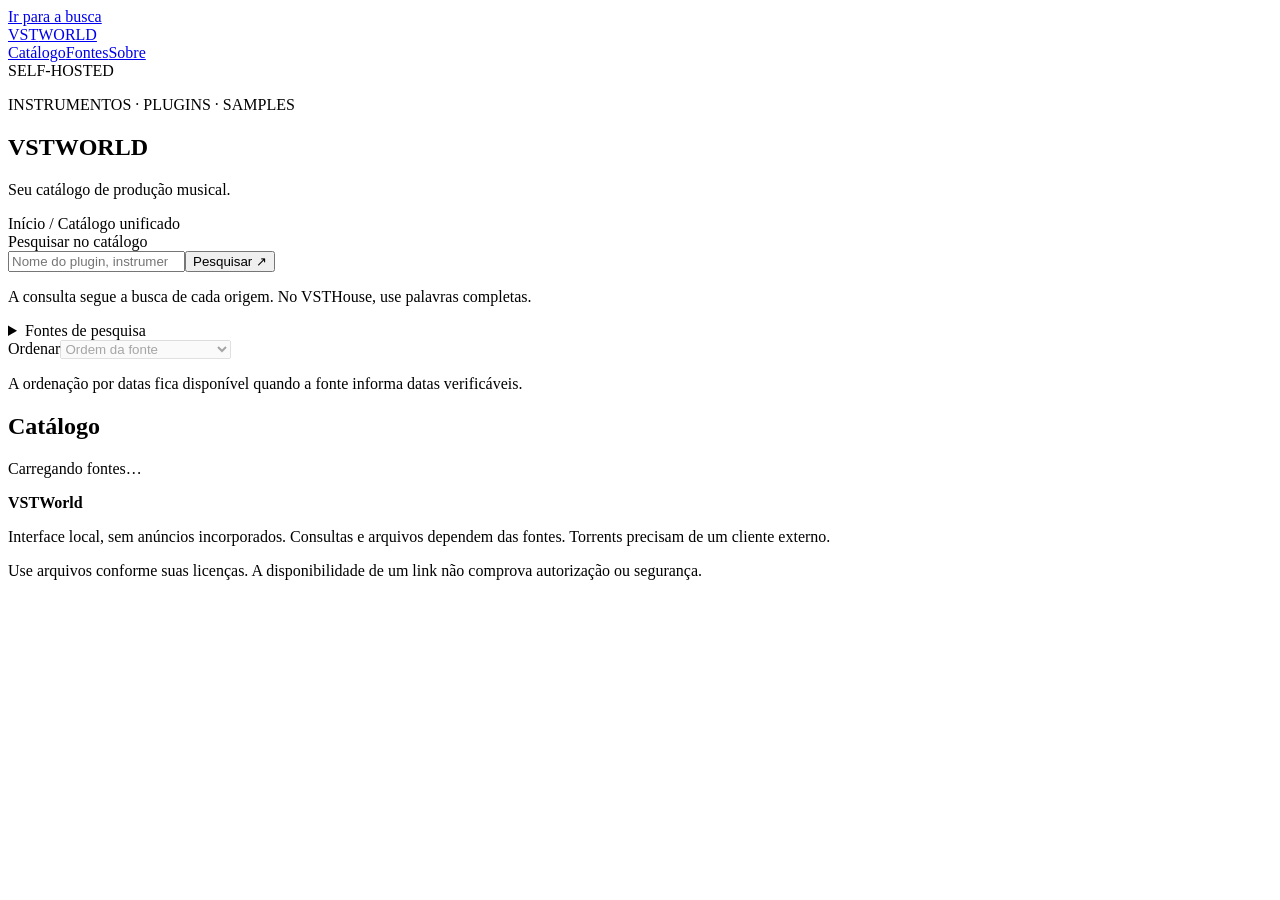
==== vstworld/static/index.html @ 6a843f1f "Release VSTWorld 0.1.0 beta with VSTHouse source" ====
<!doctype html>
<html lang="pt-BR">
<head>
  <meta charset="utf-8">
  <meta name="viewport" content="width=device-width, initial-scale=1">
  <meta name="description" content="Catálogo self-hosted de plugins, instrumentos e samples.">
  <title>VSTWorld</title>
  <link rel="icon" href="data:,">
  <link rel="stylesheet" href="/static/style.css">
  <script src="/static/app.js" defer></script>
</head>
<body>
  <a class="skip" href="#main">Ir para a busca</a>
  <header class="topbar">
    <a class="brand-small" href="/">VST<span>WORLD</span></a>
    <nav aria-label="Navegação principal"><a href="#main">Catálogo</a><a href="/sources">Fontes</a><a href="#about">Sobre</a></nav>
    <span class="local">SELF-HOSTED</span>
  </header>
  <div class="shell">
    <section class="masthead" aria-label="VSTWorld">
      <p class="eyebrow">INSTRUMENTOS · PLUGINS · SAMPLES</p>
      <h1>VST<span>WORLD</span></h1>
      <p>Seu catálogo de produção musical.</p>
    </section>
    <main id="main">
      <div class="breadcrumb">Início <span>/</span> Catálogo unificado</div>
      <form id="search-form" role="search">
        <label for="query">Pesquisar no catálogo</label>
        <div class="search-row"><input id="query" name="q" type="search" placeholder="Nome do plugin, instrumento ou biblioteca" maxlength="500" autocomplete="off"><button type="submit" class="primary">Pesquisar <span aria-hidden="true">↗</span></button></div>
        <p class="hint">A consulta segue a busca de cada origem. No VSTHouse, use palavras completas.</p>
      </form>
      <details id="sources">
        <summary>Fontes de pesquisa <span id="source-count"></span></summary>
        <div id="source-options"></div>
        <p class="hint"><a href="/sources">Gerenciar fontes</a> para cadastrar, editar e testar sites.</p>
      </details>
      <nav id="sections" aria-label="Navegar no catálogo"></nav>
      <div class="sort-controls"><label for="sort">Ordenar</label><select id="sort" disabled><option value="source">Ordem da fonte</option><option id="sort-published" value="published-new" disabled>Publicação mais recente</option><option id="sort-oldest" value="published-old" disabled>Publicação mais antiga</option><option id="sort-modified" value="modified" disabled>Atualização mais recente</option></select><p id="sort-note" class="hint">A ordenação por datas fica disponível quando a fonte informa datas verificáveis.</p></div>
      <div class="results-heading"><h2 id="results-title">Catálogo</h2><p id="status" role="status" aria-live="polite">Carregando fontes…</p></div>
      <div id="results" aria-busy="false"></div>
      <noscript>Ative o JavaScript para consultar as fontes e navegar nos resultados.</noscript>
    </main>
    <footer id="about"><strong>VSTWorld</strong><p>Interface local, sem anúncios incorporados. Consultas e arquivos dependem das fontes. Torrents precisam de um cliente externo.</p><p>Use arquivos conforme suas licenças. A disponibilidade de um link não comprova autorização ou segurança.</p></footer>
  </div>
</body>
</html>
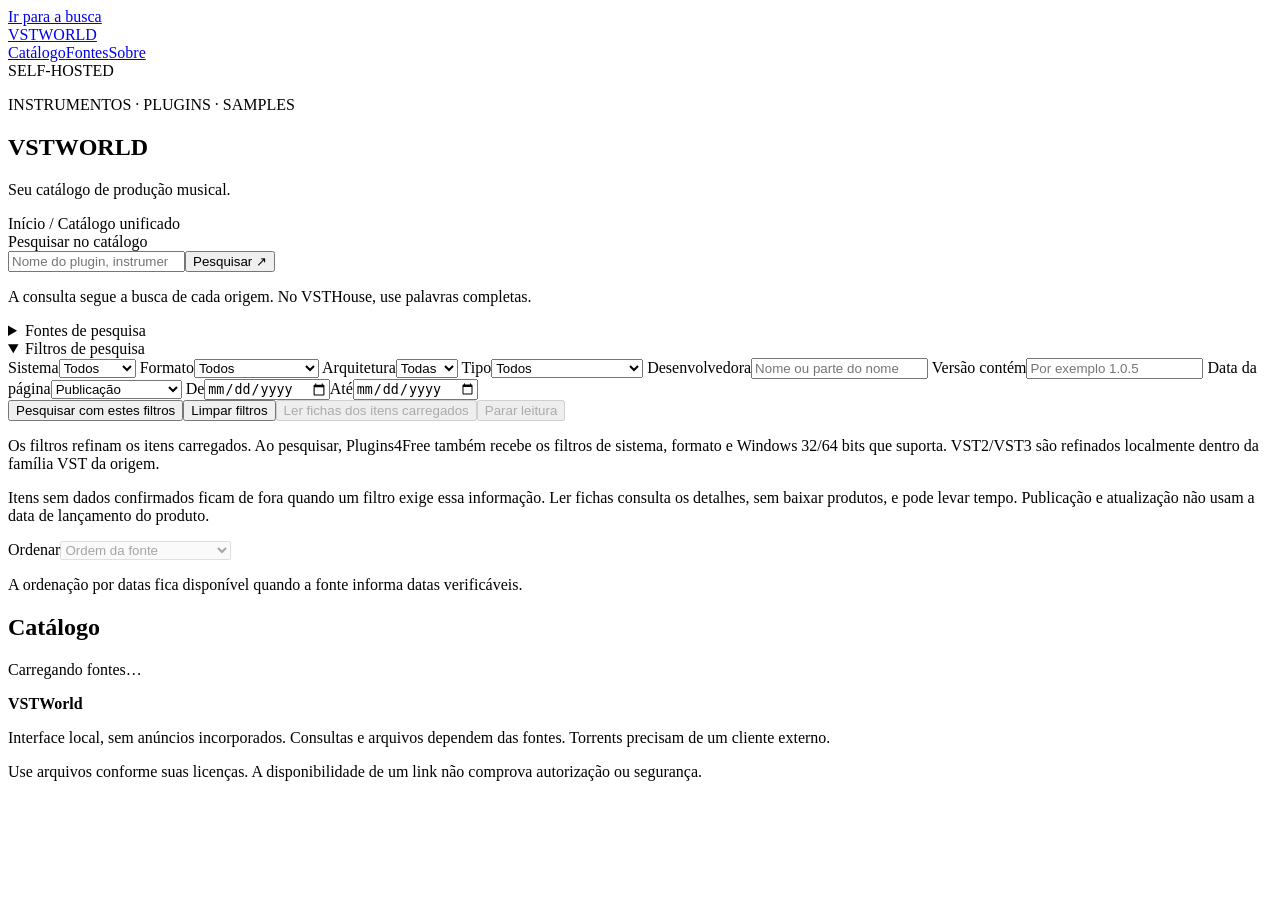
==== commit dc7a7152: "Add verified search filters to experimental catalog" ====
--- a/vstworld/static/index.html
+++ b/vstworld/static/index.html
@@ -7,6 +7,7 @@
   <title>VSTWorld</title>
   <link rel="icon" href="data:,">
   <link rel="stylesheet" href="/static/style.css">
+  <script src="/static/filters.js" defer></script>
   <script src="/static/app.js" defer></script>
 </head>
 <body>
@@ -28,13 +29,29 @@
         <label for="query">Pesquisar no catálogo</label>
         <div class="search-row"><input id="query" name="q" type="search" placeholder="Nome do plugin, instrumento ou biblioteca" maxlength="500" autocomplete="off"><button type="submit" class="primary">Pesquisar <span aria-hidden="true">↗</span></button></div>
         <p class="hint">A consulta segue a busca de cada origem. No VSTHouse, use palavras completas.</p>
-      </form>
       <details id="sources">
         <summary>Fontes de pesquisa <span id="source-count"></span></summary>
         <div id="source-options"></div>
         <p class="hint"><a href="/sources">Gerenciar fontes</a> para cadastrar, editar e testar sites.</p>
       </details>
       <nav id="sections" aria-label="Navegar no catálogo"></nav>
+      <details class="search-filters" open><summary>Filtros de pesquisa</summary>
+        <div class="filter-grid">
+          <label>Sistema<select id="f-system"><option value="">Todos</option><option value="windows">Windows</option><option value="macos">macOS</option><option value="linux">Linux</option></select></label>
+          <label>Formato<select id="f-format"><option value="">Todos</option><option value="vst">Família VST</option><option value="vst2">VST2 confirmado</option><option value="vst3">VST3 confirmado</option><option value="au">AU</option><option value="aax">AAX</option><option value="kontakt">Kontakt</option></select></label>
+          <label>Arquitetura<select id="f-architecture"><option value="">Todas</option><option value="32">32 bits</option><option value="64">64 bits</option></select></label>
+          <label>Tipo<select id="f-kind"><option value="">Todos</option><option value="instrument">Instrumentos</option><option value="effect">Efeitos</option><option value="samples">Samples e bibliotecas</option><option value="presets">Presets</option><option value="software">Softwares e DAWs</option></select></label>
+          <label>Desenvolvedora<input id="f-developer" type="search" maxlength="120" placeholder="Nome ou parte do nome"></label>
+          <label>Versão contém<input id="f-version" type="search" maxlength="120" placeholder="Por exemplo 1.0.5"></label>
+          <label>Data da página<select id="f-dateField"><option value="published">Publicação</option><option value="modified">Última atualização</option></select></label>
+          <label>De<input id="f-from" type="date"></label><label>Até<input id="f-to" type="date"></label>
+        </div>
+        <div class="filter-actions"><button id="apply-filters" type="button">Pesquisar com estes filtros</button><button id="clear-filters" type="button">Limpar filtros</button><button id="load-facts" type="button" disabled>Ler fichas dos itens carregados</button><button id="cancel-facts" type="button" disabled>Parar leitura</button></div>
+        <p class="hint">Os filtros refinam os itens carregados. Ao pesquisar, Plugins4Free também recebe os filtros de sistema, formato e Windows 32/64 bits que suporta. VST2/VST3 são refinados localmente dentro da família VST da origem.</p>
+        <p class="hint">Itens sem dados confirmados ficam de fora quando um filtro exige essa informação. Ler fichas consulta os detalhes, sem baixar produtos, e pode levar tempo. Publicação e atualização não usam a data de lançamento do produto.</p>
+        <p id="filter-progress" role="status" aria-live="polite" class="hint"></p>
+      </details>
+      </form>
       <div class="sort-controls"><label for="sort">Ordenar</label><select id="sort" disabled><option value="source">Ordem da fonte</option><option id="sort-published" value="published-new" disabled>Publicação mais recente</option><option id="sort-oldest" value="published-old" disabled>Publicação mais antiga</option><option id="sort-modified" value="modified" disabled>Atualização mais recente</option></select><p id="sort-note" class="hint">A ordenação por datas fica disponível quando a fonte informa datas verificáveis.</p></div>
       <div class="results-heading"><h2 id="results-title">Catálogo</h2><p id="status" role="status" aria-live="polite">Carregando fontes…</p></div>
       <div id="results" aria-busy="false"></div>
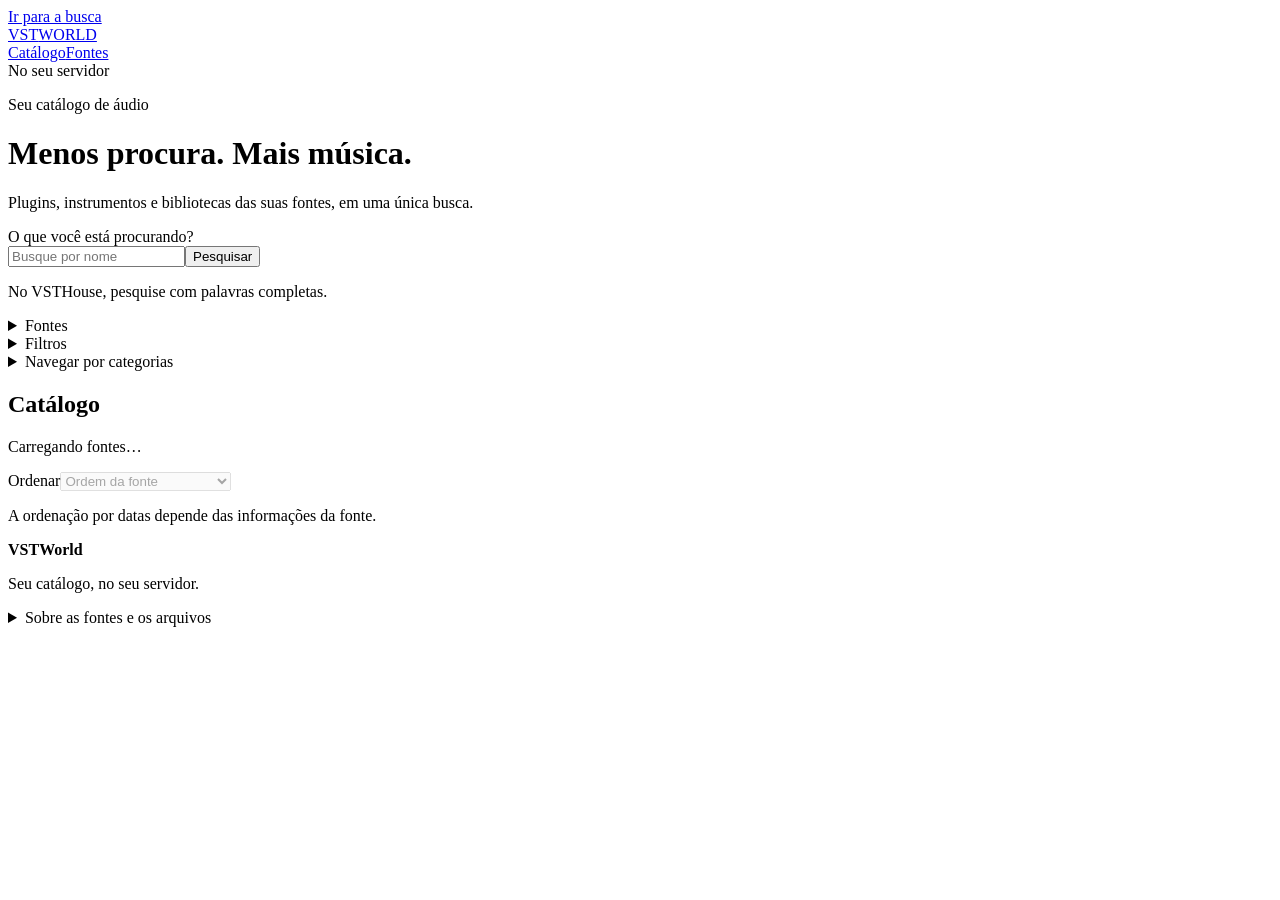
==== commit 43da0cdf: "Redesign catalog, source editor and item layouts" ====
--- a/vstworld/static/index.html
+++ b/vstworld/static/index.html
@@ -14,28 +14,23 @@
   <a class="skip" href="#main">Ir para a busca</a>
   <header class="topbar">
     <a class="brand-small" href="/">VST<span>WORLD</span></a>
-    <nav aria-label="Navegação principal"><a href="#main">Catálogo</a><a href="/sources">Fontes</a><a href="#about">Sobre</a></nav>
-    <span class="local">SELF-HOSTED</span>
+    <nav aria-label="Navegação principal"><a href="/" aria-current="page">Catálogo</a><a href="/sources">Fontes</a></nav>
+    <span class="local">No seu servidor</span>
   </header>
   <div class="shell">
-    <section class="masthead" aria-label="VSTWorld">
-      <p class="eyebrow">INSTRUMENTOS · PLUGINS · SAMPLES</p>
-      <h1>VST<span>WORLD</span></h1>
-      <p>Seu catálogo de produção musical.</p>
-    </section>
-    <main id="main">
-      <div class="breadcrumb">Início <span>/</span> Catálogo unificado</div>
+    <main id="main" class="catalog-main">
+      <header class="page-heading"><p class="eyebrow">Seu catálogo de áudio</p><h1>Menos procura. Mais música.</h1><p>Plugins, instrumentos e bibliotecas das suas fontes, em uma única busca.</p></header>
       <form id="search-form" role="search">
-        <label for="query">Pesquisar no catálogo</label>
-        <div class="search-row"><input id="query" name="q" type="search" placeholder="Nome do plugin, instrumento ou biblioteca" maxlength="500" autocomplete="off"><button type="submit" class="primary">Pesquisar <span aria-hidden="true">↗</span></button></div>
-        <p class="hint">A consulta segue a busca de cada origem. No VSTHouse, use palavras completas.</p>
+        <label class="search-label" for="query">O que você está procurando?</label>
+        <div class="search-row"><input id="query" name="q" type="search" placeholder="Busque por nome" maxlength="500" autocomplete="off" aria-describedby="search-hint"><button type="submit" class="primary">Pesquisar</button></div>
+        <p id="search-hint" class="hint search-hint">No VSTHouse, pesquise com palavras completas.</p>
+      <div class="search-tools">
       <details id="sources">
-        <summary>Fontes de pesquisa <span id="source-count"></span></summary>
+        <summary>Fontes <span id="source-count" class="summary-meta"></span></summary>
         <div id="source-options"></div>
-        <p class="hint"><a href="/sources">Gerenciar fontes</a> para cadastrar, editar e testar sites.</p>
+        <p class="hint source-help"><a href="/sources">Gerenciar fontes</a> para adicionar ou editar sites.</p>
       </details>
-      <nav id="sections" aria-label="Navegar no catálogo"></nav>
-      <details class="search-filters" open><summary>Filtros de pesquisa</summary>
+      <details id="filters-panel" class="search-filters"><summary>Filtros <span id="filter-count" class="summary-meta"></span></summary>
         <div class="filter-grid">
           <label>Sistema<select id="f-system"><option value="">Todos</option><option value="windows">Windows</option><option value="macos">macOS</option><option value="linux">Linux</option></select></label>
           <label>Formato<select id="f-format"><option value="">Todos</option><option value="vst">Família VST</option><option value="vst2">VST2 confirmado</option><option value="vst3">VST3 confirmado</option><option value="au">AU</option><option value="aax">AAX</option><option value="kontakt">Kontakt</option></select></label>
@@ -46,18 +41,26 @@
           <label>Data da página<select id="f-dateField"><option value="published">Publicação</option><option value="modified">Última atualização</option></select></label>
           <label>De<input id="f-from" type="date"></label><label>Até<input id="f-to" type="date"></label>
         </div>
-        <div class="filter-actions"><button id="apply-filters" type="button">Pesquisar com estes filtros</button><button id="clear-filters" type="button">Limpar filtros</button><button id="load-facts" type="button" disabled>Ler fichas dos itens carregados</button><button id="cancel-facts" type="button" disabled>Parar leitura</button></div>
+        <div class="filter-actions"><button id="apply-filters" type="button" class="primary">Aplicar filtros</button><button id="clear-filters" type="button" class="text-button">Limpar filtros</button><button id="load-facts" type="button" disabled>Ler fichas dos itens carregados</button><button id="cancel-facts" type="button" disabled>Parar leitura</button></div>
+        <p class="hint">Filtros locais consideram apenas os itens carregados e os dados confirmados pela fonte.</p>
+        <details class="filter-help"><summary>Como funcionam os filtros e a leitura de fichas</summary>
         <p class="hint">Os filtros refinam os itens carregados. Ao pesquisar, Plugins4Free também recebe os filtros de sistema, formato e Windows 32/64 bits que suporta. VST2/VST3 são refinados localmente dentro da família VST da origem.</p>
         <p class="hint">Itens sem dados confirmados ficam de fora quando um filtro exige essa informação. Ler fichas consulta os detalhes, sem baixar produtos, e pode levar tempo. Publicação e atualização não usam a data de lançamento do produto.</p>
+        </details>
         <p id="filter-progress" role="status" aria-live="polite" class="hint"></p>
       </details>
+      <details class="browse-panel"><summary>Navegar por categorias</summary><nav id="sections" aria-label="Navegar no catálogo"></nav></details>
+      </div>
       </form>
-      <div class="sort-controls"><label for="sort">Ordenar</label><select id="sort" disabled><option value="source">Ordem da fonte</option><option id="sort-published" value="published-new" disabled>Publicação mais recente</option><option id="sort-oldest" value="published-old" disabled>Publicação mais antiga</option><option id="sort-modified" value="modified" disabled>Atualização mais recente</option></select><p id="sort-note" class="hint">A ordenação por datas fica disponível quando a fonte informa datas verificáveis.</p></div>
+      <div class="results-toolbar">
       <div class="results-heading"><h2 id="results-title">Catálogo</h2><p id="status" role="status" aria-live="polite">Carregando fontes…</p></div>
+      <div class="sort-controls"><label for="sort">Ordenar</label><select id="sort" aria-describedby="sort-note" disabled><option value="source">Ordem da fonte</option><option id="sort-published" value="published-new" disabled>Publicação mais recente</option><option id="sort-oldest" value="published-old" disabled>Publicação mais antiga</option><option id="sort-modified" value="modified" disabled>Atualização mais recente</option></select></div>
+      </div>
+      <p id="sort-note" class="hint">A ordenação por datas depende das informações da fonte.</p>
       <div id="results" aria-busy="false"></div>
       <noscript>Ative o JavaScript para consultar as fontes e navegar nos resultados.</noscript>
     </main>
-    <footer id="about"><strong>VSTWorld</strong><p>Interface local, sem anúncios incorporados. Consultas e arquivos dependem das fontes. Torrents precisam de um cliente externo.</p><p>Use arquivos conforme suas licenças. A disponibilidade de um link não comprova autorização ou segurança.</p></footer>
+    <footer id="about"><strong>VSTWorld</strong><div><p>Seu catálogo, no seu servidor.</p><details class="footer-help"><summary>Sobre as fontes e os arquivos</summary><p>Interface local, sem anúncios incorporados. Consultas e arquivos dependem das fontes. Torrents precisam de um cliente externo.</p><p>Use arquivos conforme suas licenças. A disponibilidade de um link não comprova autorização ou segurança.</p></details></div></footer>
   </div>
 </body>
 </html>
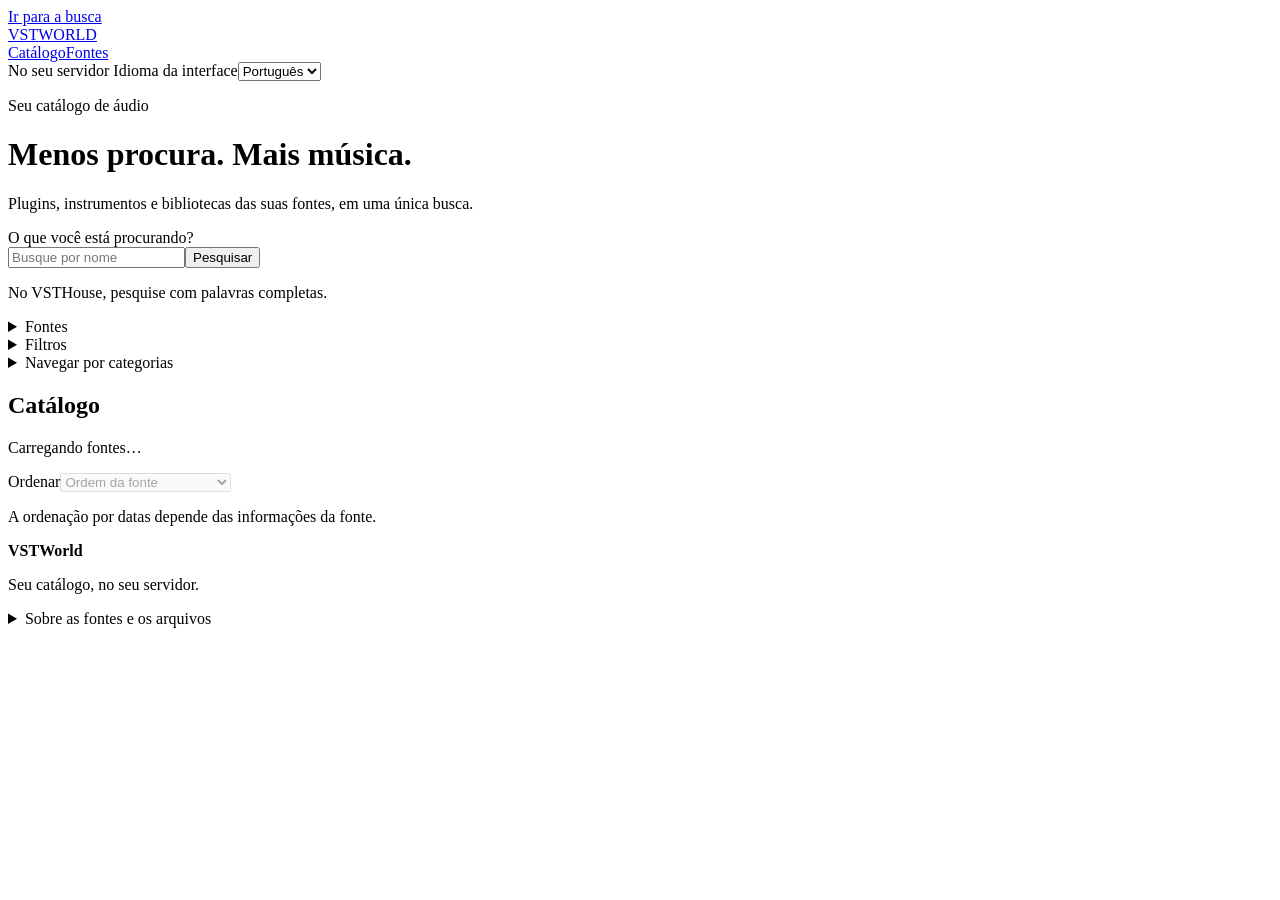
==== commit 9419d83f: "Add Portuguese English Spanish interface and optional content translation" ====
--- a/vstworld/static/index.html
+++ b/vstworld/static/index.html
@@ -7,6 +7,7 @@
   <title>VSTWorld</title>
   <link rel="icon" href="data:,">
   <link rel="stylesheet" href="/static/style.css">
+  <script src="/static/i18n.js" defer></script>
   <script src="/static/filters.js" defer></script>
   <script src="/static/app.js" defer></script>
 </head>
@@ -16,7 +17,7 @@
     <a class="brand-small" href="/">VST<span>WORLD</span></a>
     <nav aria-label="Navegação principal"><a href="/" aria-current="page">Catálogo</a><a href="/sources">Fontes</a></nav>
     <span class="local">No seu servidor</span>
-  </header>
+  <label class="language-picker"><span class="sr-only">Idioma da interface</span><select id="ui-language" aria-label="Idioma da interface" data-i18n-skip><option value="pt">Português</option><option value="en">English</option><option value="es">Español</option></select></label></header>
   <div class="shell">
     <main id="main" class="catalog-main">
       <header class="page-heading"><p class="eyebrow">Seu catálogo de áudio</p><h1>Menos procura. Mais música.</h1><p>Plugins, instrumentos e bibliotecas das suas fontes, em uma única busca.</p></header>
